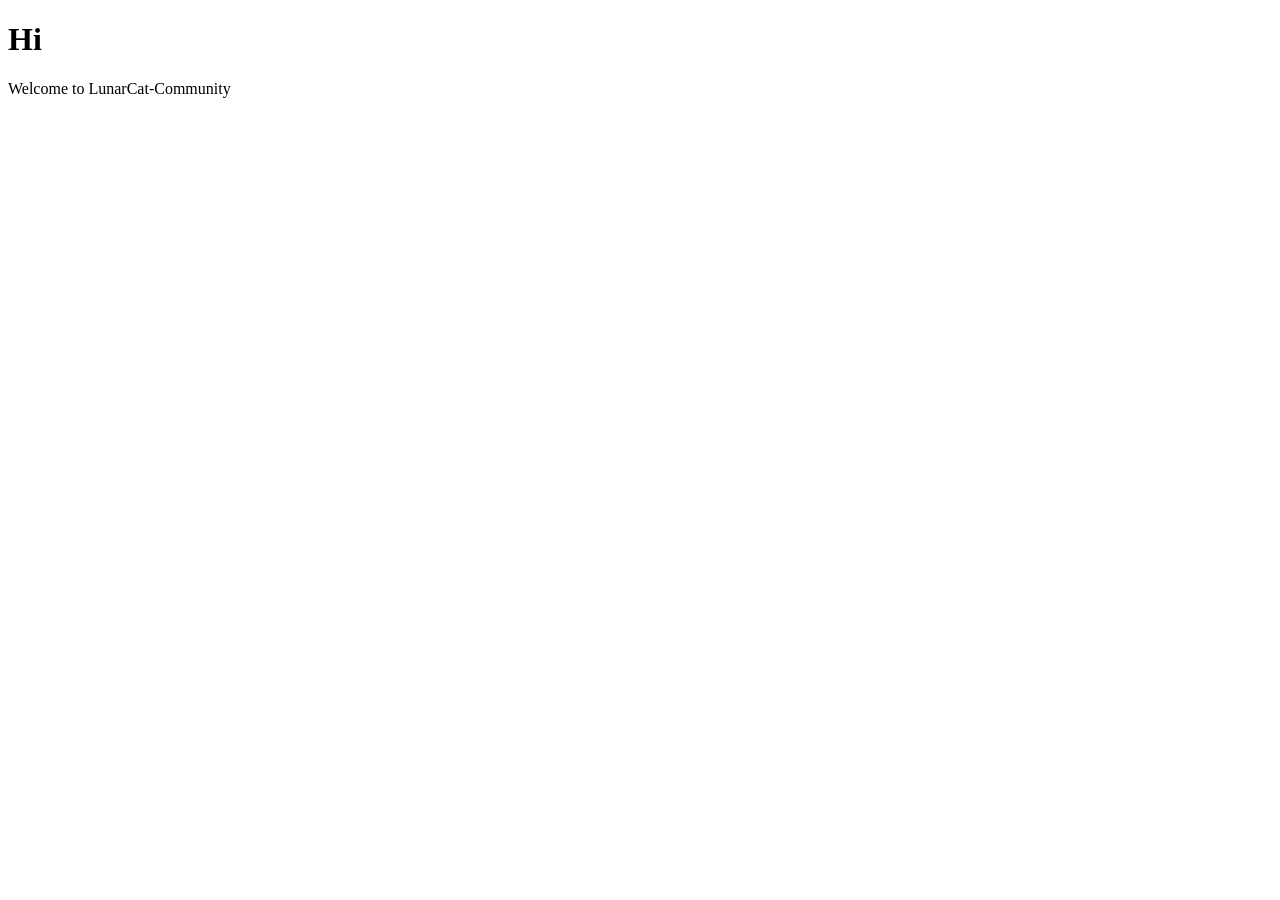
==== index.html @ 352bf7bf "Created index.html" ====
<!DOCTYPE html>
<html lang="en">
<head>
    <meta charset="UTF-8">
    <meta name="viewport" content="width=device-width, initial-scale=1.0">
    <link rel="stylesheet" href="">
    <title>LunarCat-Community</title>
</head>
<body>
    <h1>Hi</h1>
    <p>Welcome to LunarCat-Community</p>
</body>
</html>
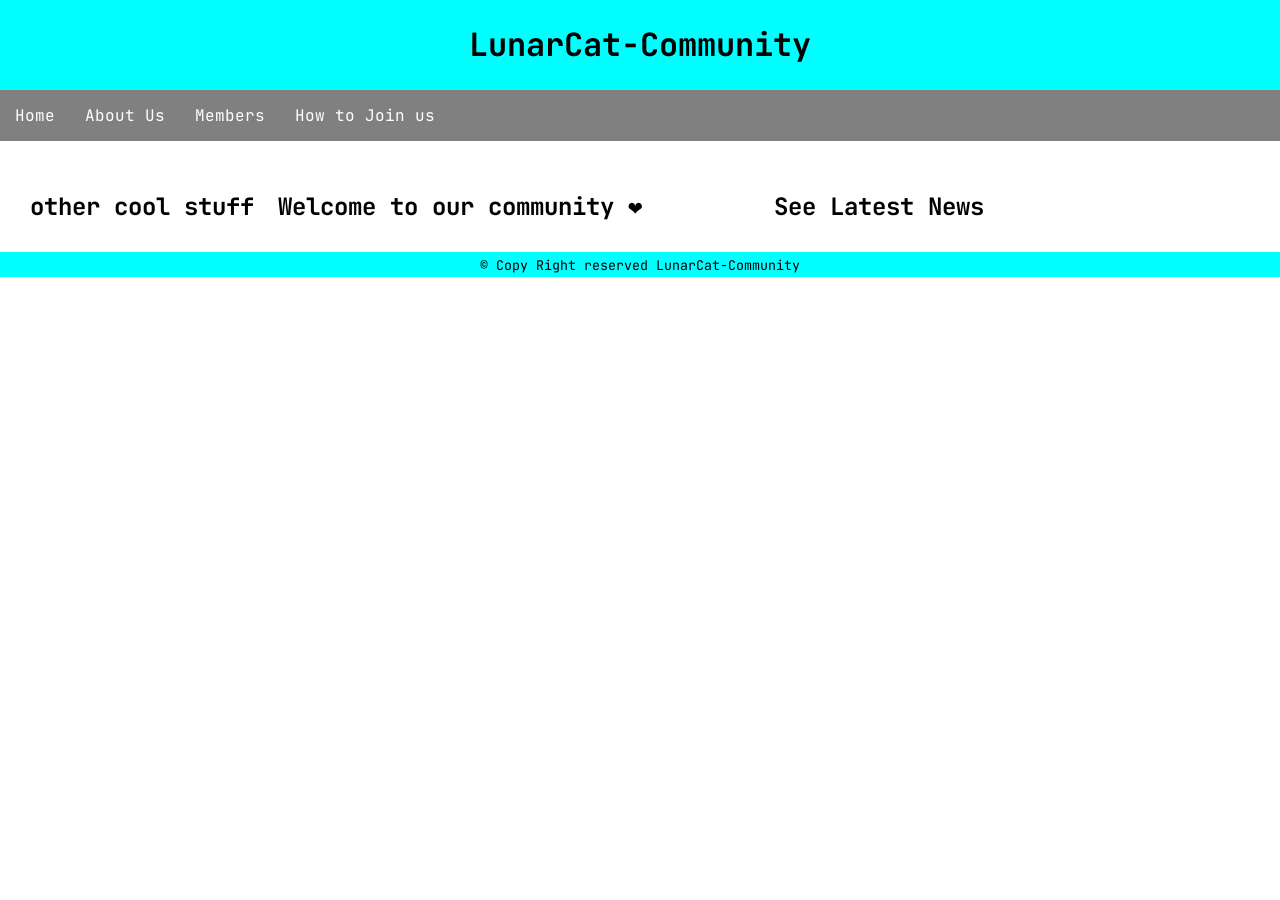
==== commit 9edcfdf7: "yeah" ====
--- a/index.html
+++ b/index.html
@@ -1,13 +1,52 @@
 <!DOCTYPE html>
+
 <html lang="en">
-<head>
-    <meta charset="UTF-8">
-    <meta name="viewport" content="width=device-width, initial-scale=1.0">
-    <link rel="stylesheet" href="">
-    <title>LunarCat-Community</title>
-</head>
-<body>
-    <h1>Hi</h1>
-    <p>Welcome to LunarCat-Community</p>
-</body>
+
+    <head>
+        <meta charset="UTF-8">
+        <meta name="viewport" content="width=device-width, initial-scale=1.0">
+        <link rel="stylesheet" href="assets/css/style.css">
+        <title>LunarCat-Community</title>
+    </head>
+
+    <body>
+        
+        <header>
+            <h1>LunarCat-Community</h1>
+
+        </header>
+
+        <nav class="navbar">
+            <ul>
+                <li><a href="index.html">Home</a></li>
+                <li><a href="about.html">About Us</a></li>
+                <li><a href="members.html">Members</a></li>
+                <li><a href="join_us.html">How to Join us</a></li>
+            </ul>
+        </nav>
+
+        <main>
+
+            <aside>
+                <h2>other cool stuff</h2>
+            </aside>
+
+            <section>
+                <h2>Welcome to our community ❤</h2>
+            </section>
+
+            <article>
+                <h2>See Latest News</h2>
+            </article>
+
+        </main>
+
+        <br>
+
+        <footer>
+            <small>&copy; Copy Right reserved LunarCat-Community</small><br>
+        </footer>
+
+    </body>
+
 </html>
--- a/assets/css/style.css
+++ b/assets/css/style.css
@@ -0,0 +1,79 @@
+@import url('https://fonts.googleapis.com/css2?family=JetBrains+Mono:ital,wght@0,100..800;1,100..800&family=Open+Sans:ital,wght@0,300..800;1,300..800&display=swap');
+
+*{
+    font-family: "JetBrains Mono", monospace;
+    box-sizing: border-box;
+}
+
+body{
+    margin: 0px;
+    padding: 0px;
+}
+
+header{
+    text-align: center;
+    background-color: cyan;
+    padding: 2px;
+    margin: 0px;
+}
+
+main{
+    margin: 20px;
+}
+
+.navbar ul{
+    list-style: none;
+    background-color: gray;
+    padding: 0px;
+    margin: 0px;
+    overflow: hidden;
+}
+
+.navbar li{
+    float: left;
+}
+
+.navbar a{
+    color: white;
+    text-decoration: none;
+    padding: 15px;
+    display: block;
+    text-align: center;
+}
+
+.navbar a:hover{
+    background-color: bisque;
+}
+
+aside{
+    width: 20%;
+    float: left;
+    padding: 10px;
+}
+
+section{
+    width: 40%;
+    float: left;
+    padding: 10px;
+}
+
+article{
+    width: 40%;
+    float: left;
+    padding: 10px;
+}
+
+footer{
+    display: block;
+    clear: both;
+    text-align: center;
+    background-color: cyan;
+    padding: 2px;
+    margin: 0px;
+}
+
+@media screen and (max-width:600px){
+    aside, section, article{
+        width: 100%;
+    }
+}
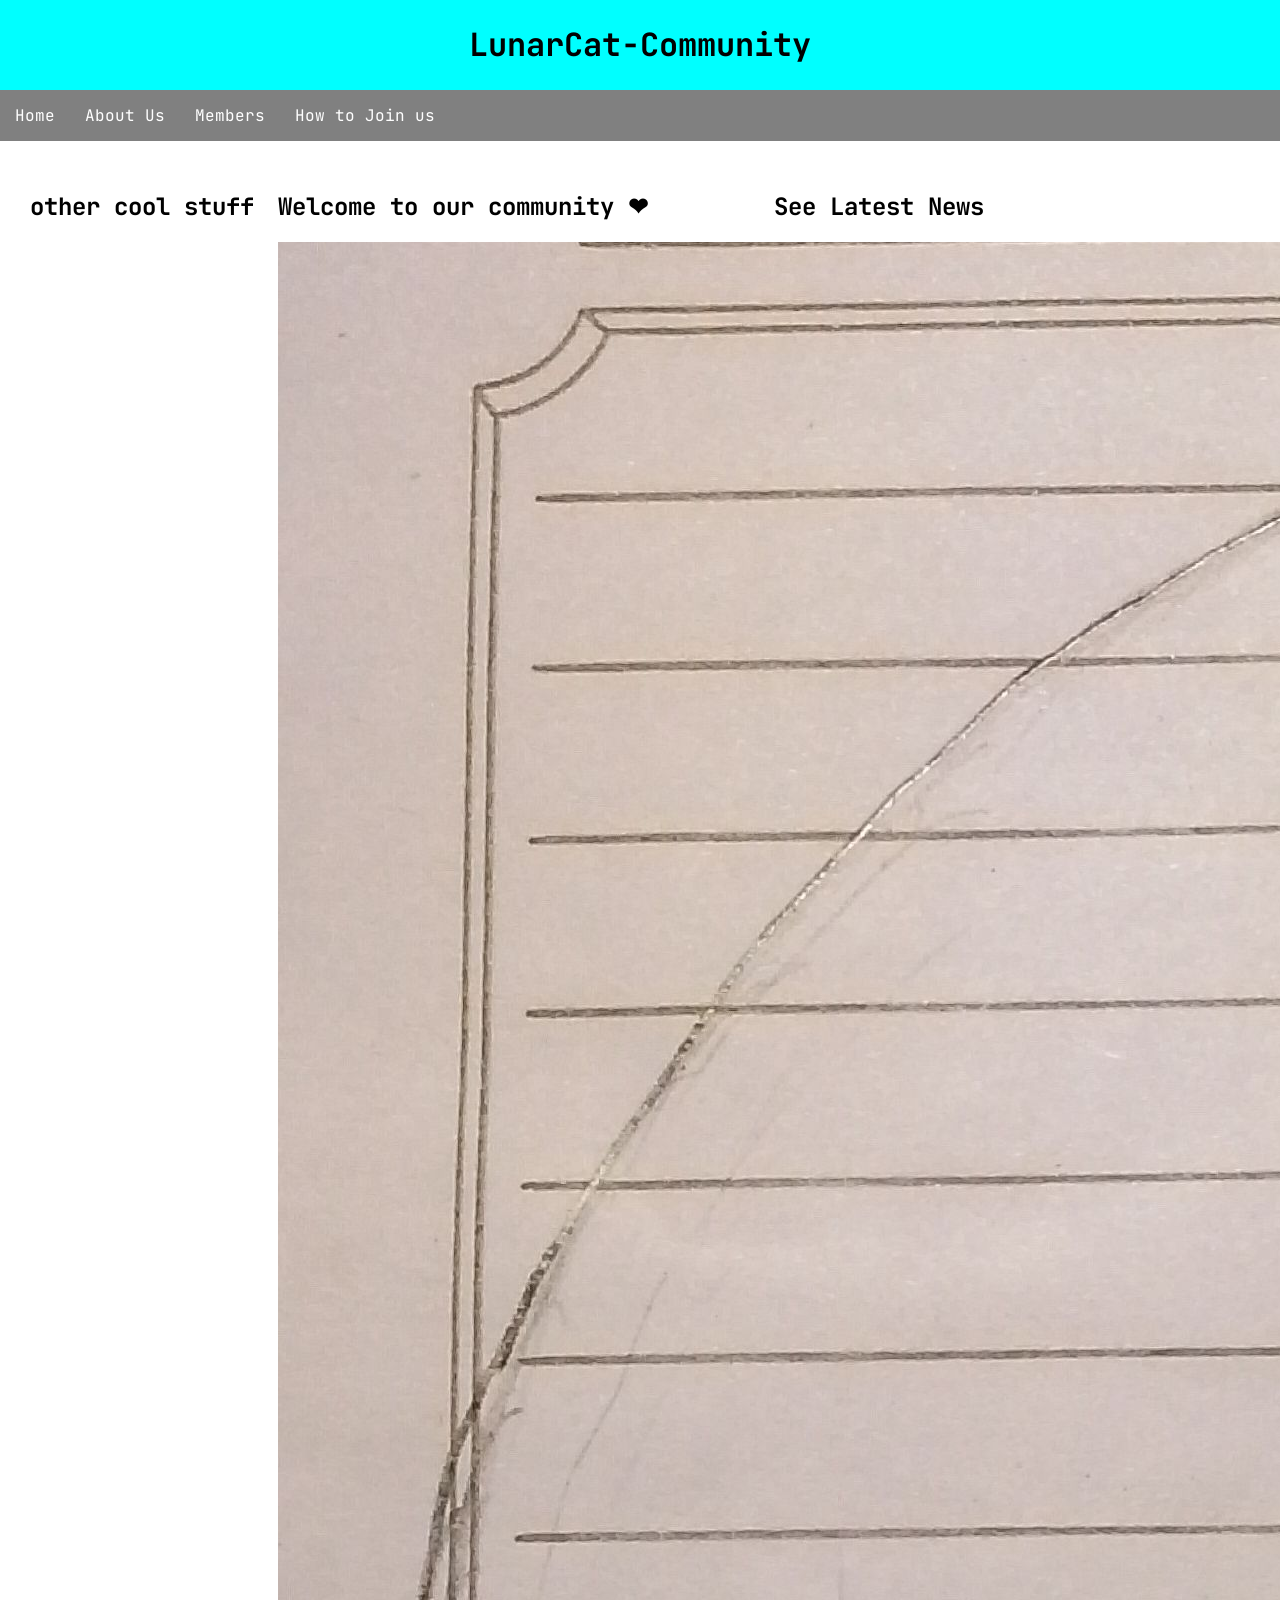
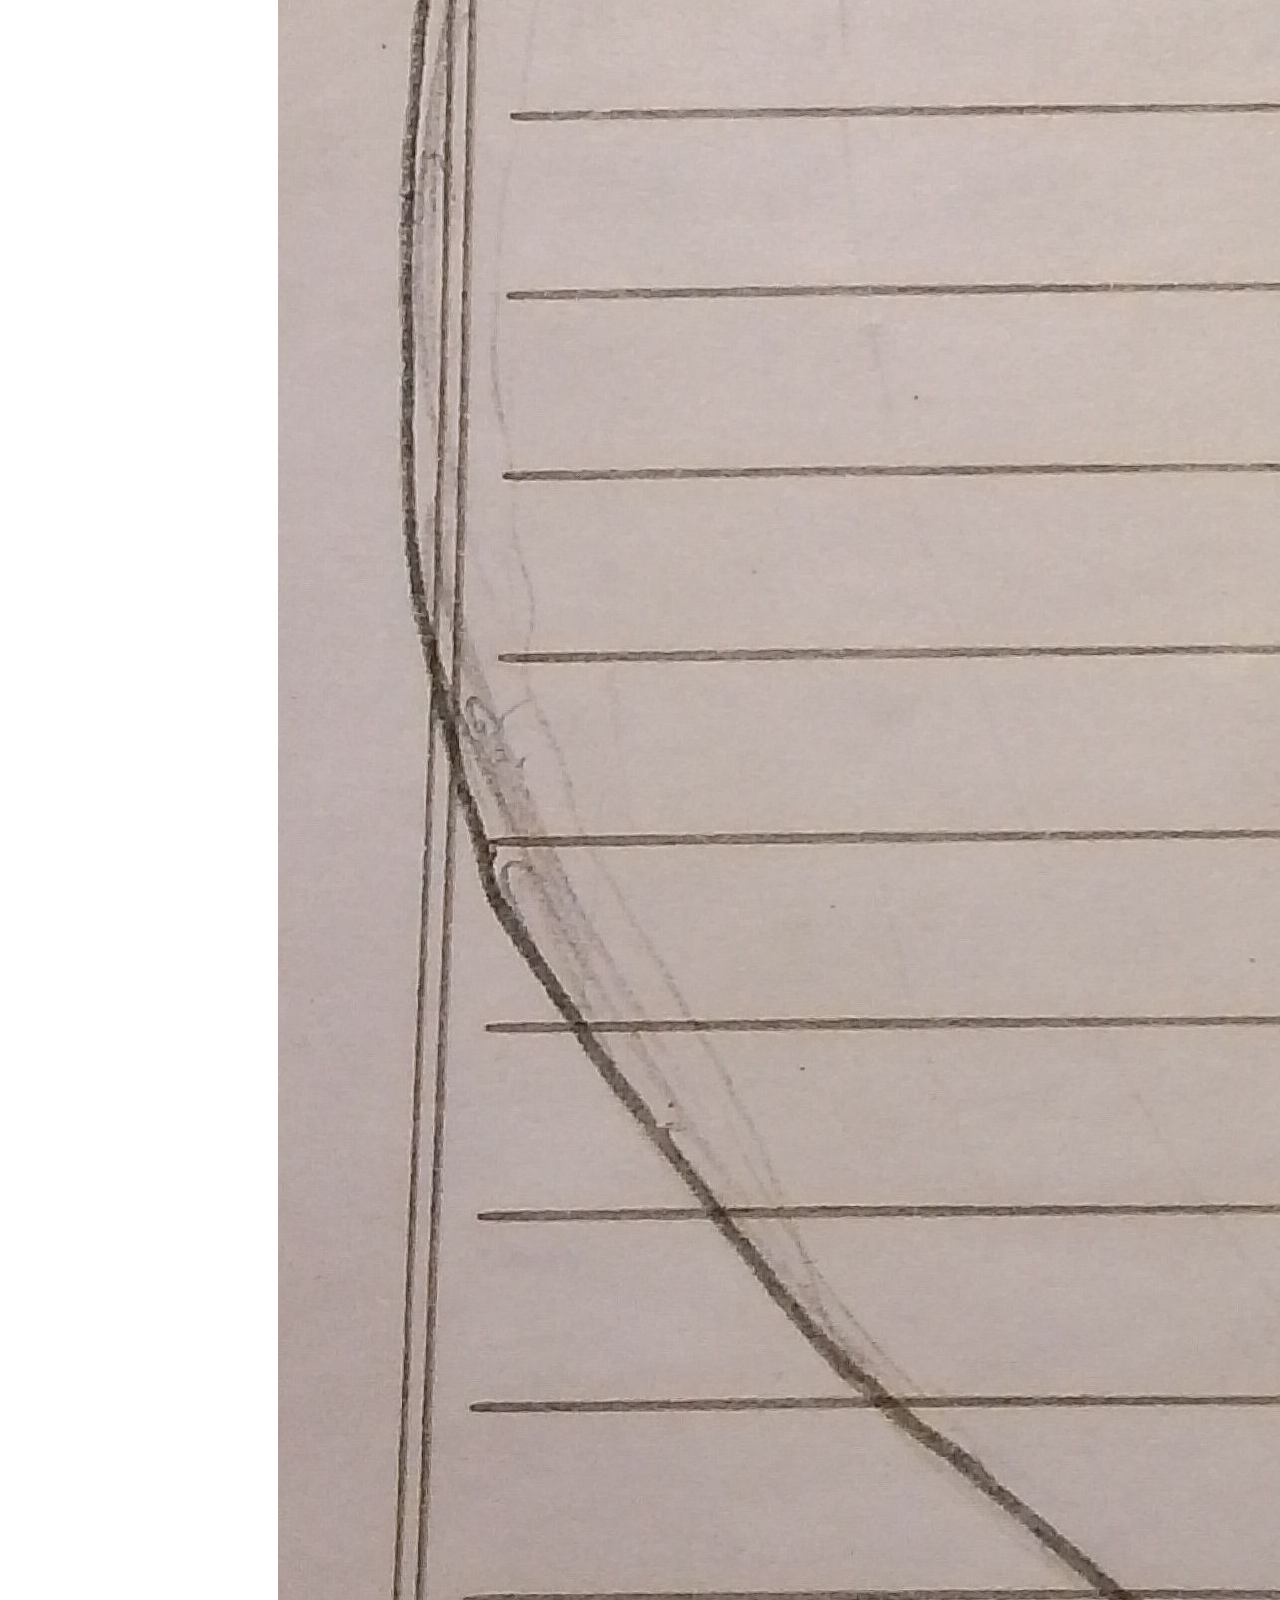
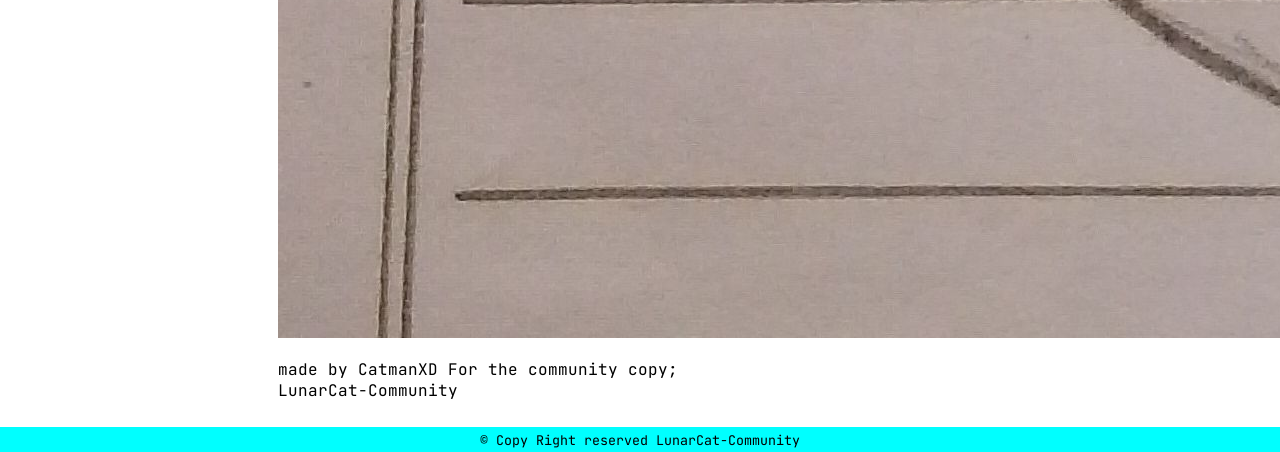
==== commit b8e01fbe: "hi" ====
--- a/index.html
+++ b/index.html
@@ -33,6 +33,8 @@
 
             <section>
                 <h2>Welcome to our community ❤</h2>
+                <img src="assets/photo/IMG_20260904_151854~2.jpg">
+                <p>made by CatmanXD For the community  copy; LunarCat-Community</p>
             </section>
 
             <article>
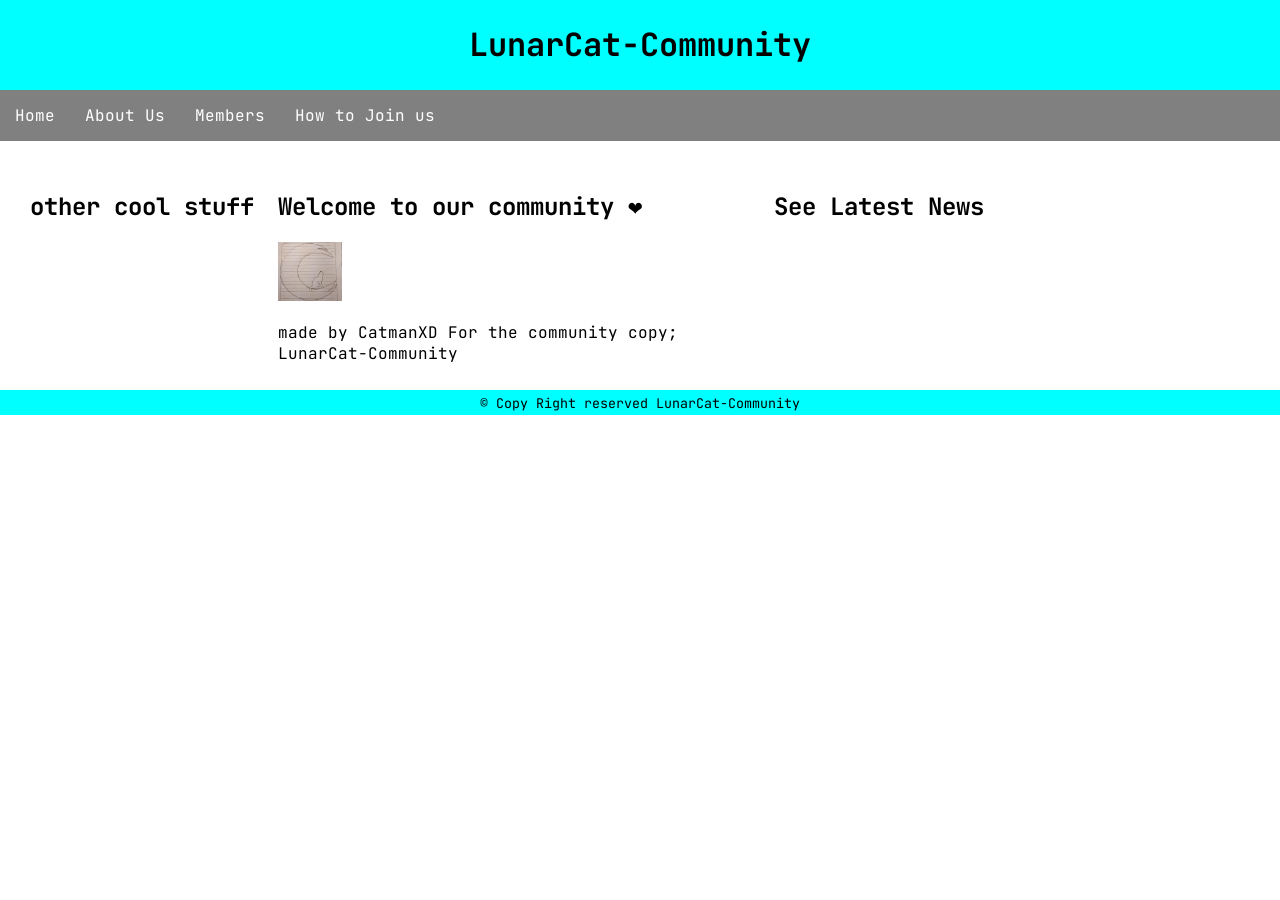
==== commit 9460bc77: "oops" ====
--- a/index.html
+++ b/index.html
@@ -33,7 +33,7 @@
 
             <section>
                 <h2>Welcome to our community ❤</h2>
-                <img src="assets/photo/IMG_20260904_151854~2.jpg">
+                <img src="assets/photo/IMG_20260904_151854~2.jpg" style="width: 64px;">
                 <p>made by CatmanXD For the community  copy; LunarCat-Community</p>
             </section>
 
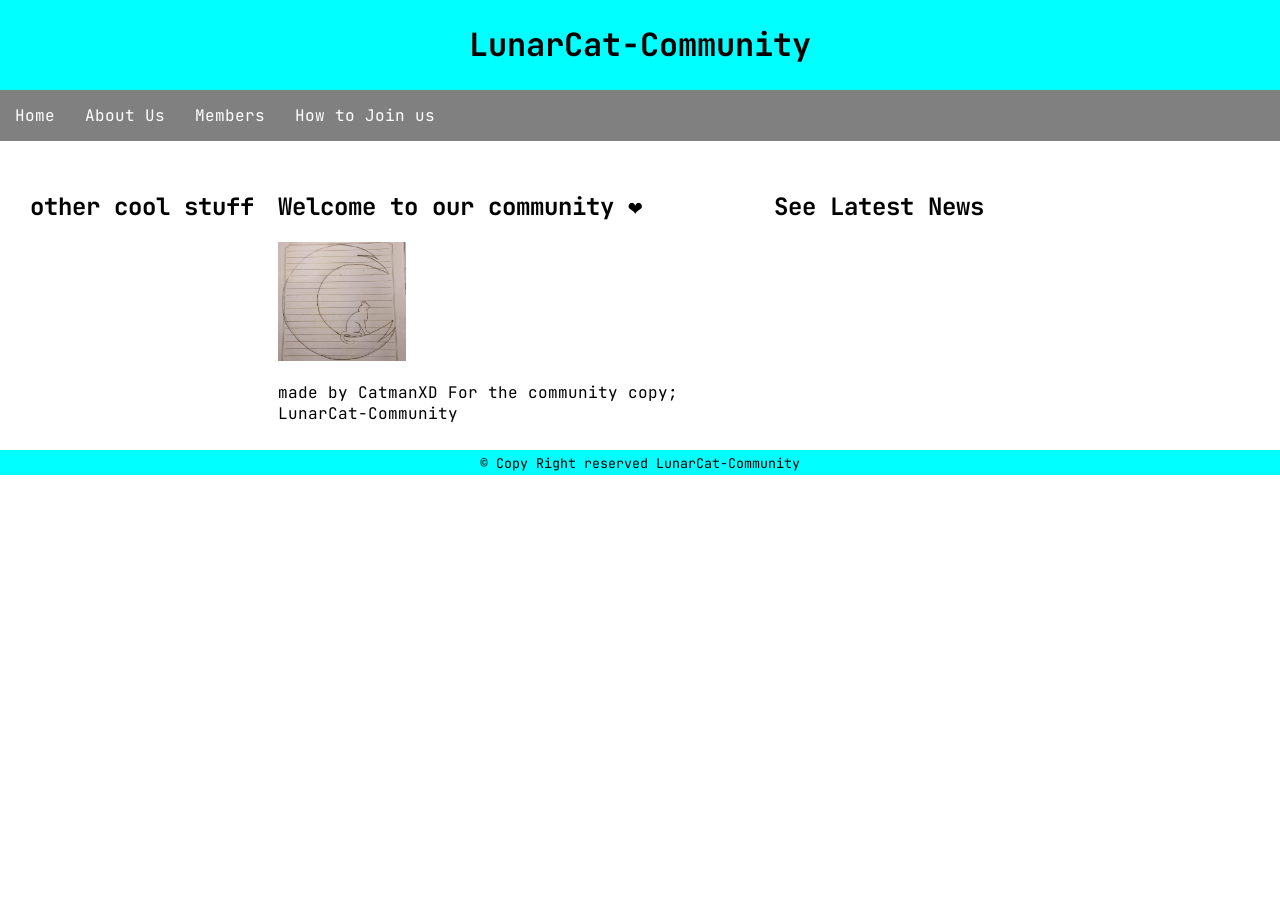
==== commit d8985cdc: ":P" ====
--- a/index.html
+++ b/index.html
@@ -33,7 +33,7 @@
 
             <section>
                 <h2>Welcome to our community ❤</h2>
-                <img src="assets/photo/IMG_20260904_151854~2.jpg" style="width: 64px;">
+                <img src="assets/photo/IMG_20260904_151854~2.jpg" style="width: 128px;">
                 <p>made by CatmanXD For the community  copy; LunarCat-Community</p>
             </section>
 
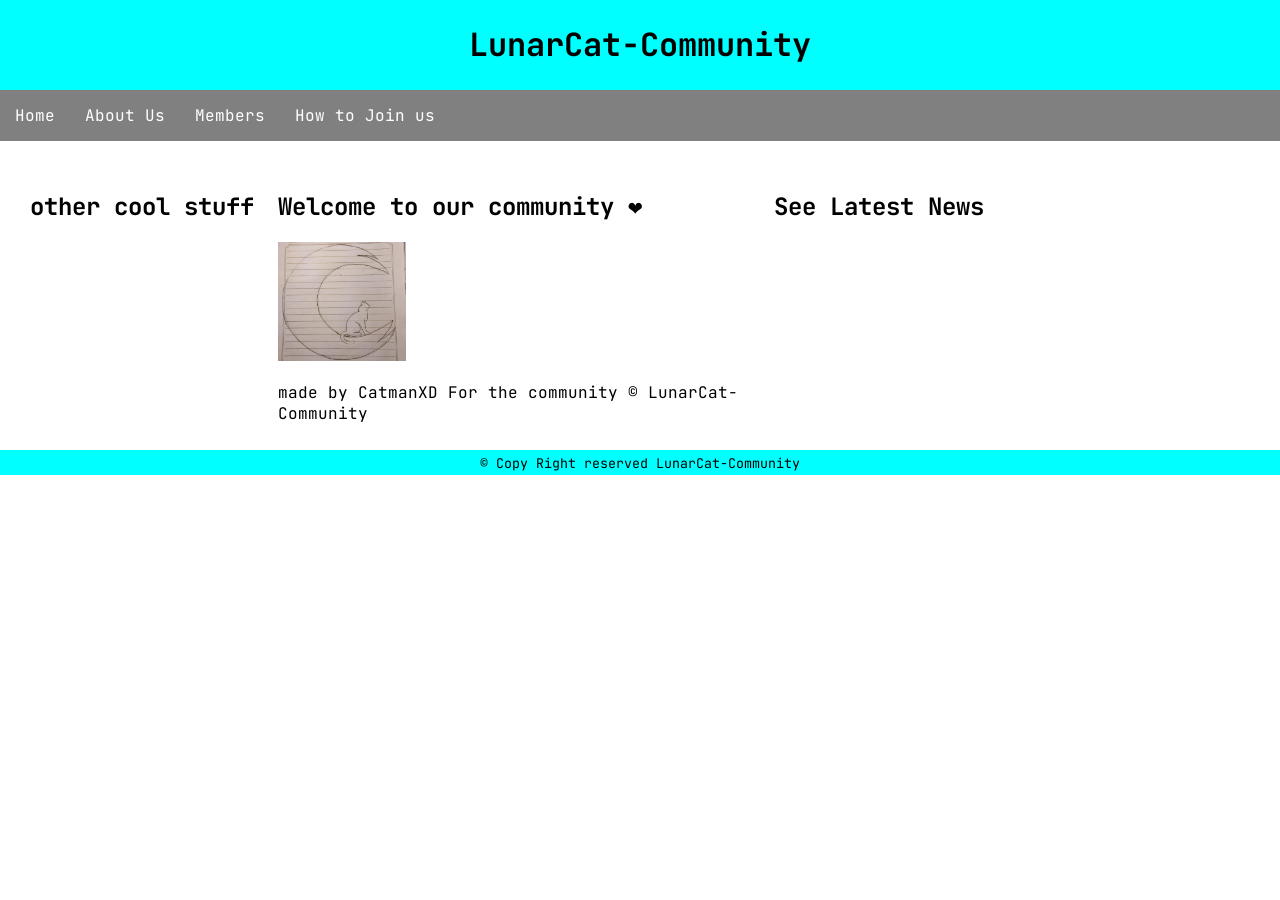
==== commit fac93f51: "im tired boss" ====
--- a/index.html
+++ b/index.html
@@ -34,7 +34,7 @@
             <section>
                 <h2>Welcome to our community ❤</h2>
                 <img src="assets/photo/IMG_20260904_151854~2.jpg" style="width: 128px;">
-                <p>made by CatmanXD For the community  copy; LunarCat-Community</p>
+                <p>made by CatmanXD For the community &copy; LunarCat-Community</p>
             </section>
 
             <article>
